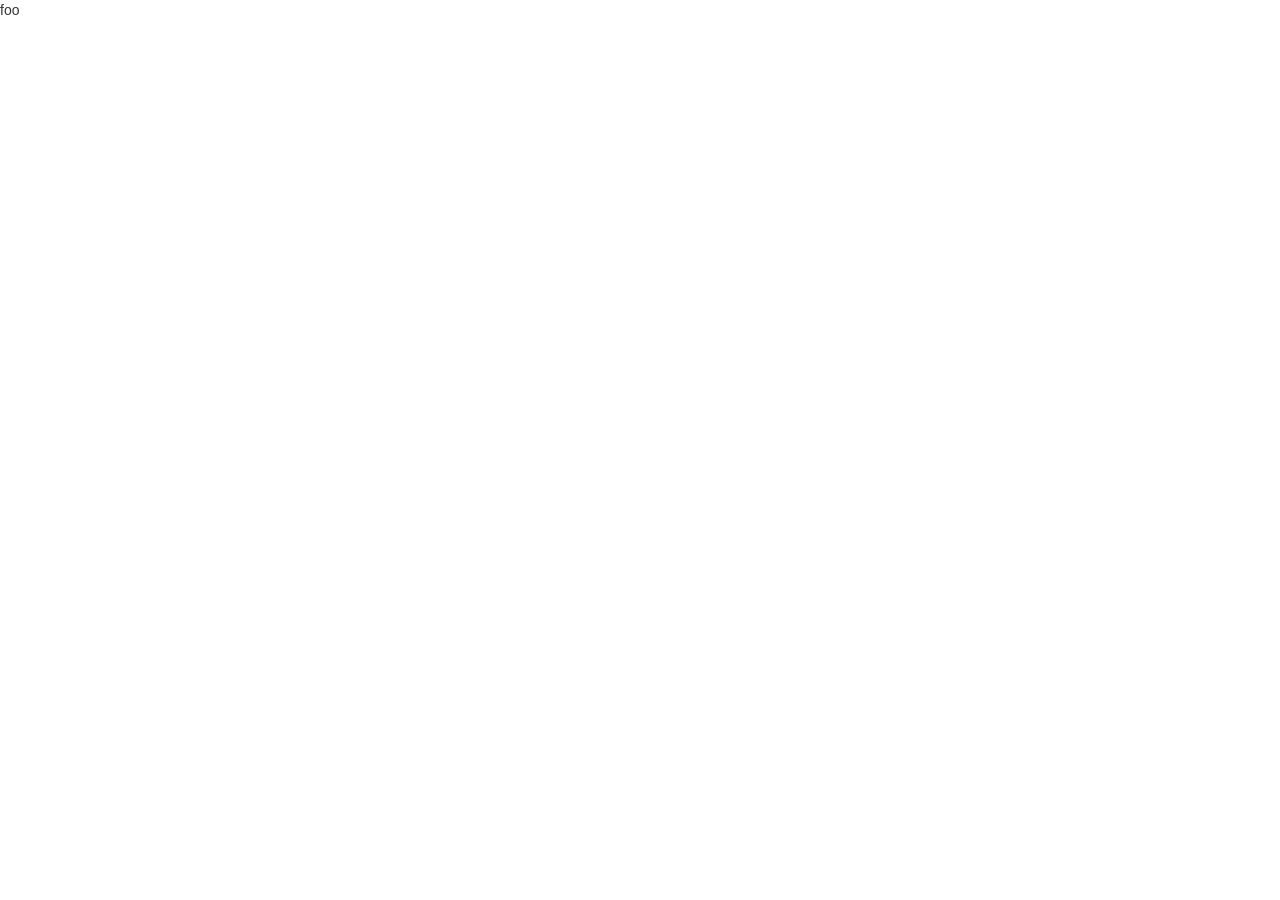
==== index.html @ 3ae0c2a9 "initial react web page is loading" ====
<!DOCTYPE html>
<html>
    <head>
        <title>Author Quiz</title>
        <meta name="viewport" content="width=device, initial-scale=1.0">
        <!-- Latest compiled and minified CSS -->
        <link rel="stylesheet" href="bower_components/bootstrap/dist/css/bootstrap.css">
        <link rel="stylesheet" href="bower_components/bootstrap/dist/css/bootstrap-theme.css">
    <body>
    <div id="app"></div>
    <script src="bower_components/jquery/dist/jquery.js"></script>
    <script src="bower_components/bootstrap/dist/js/bootstrap.js"></script>
    <script src="react-dev.js"></script>
    <script src="JSXTransformer.js"></script>
    <script src="app.js" type="text/jsx"></script>
    </body>
</head>
</html>
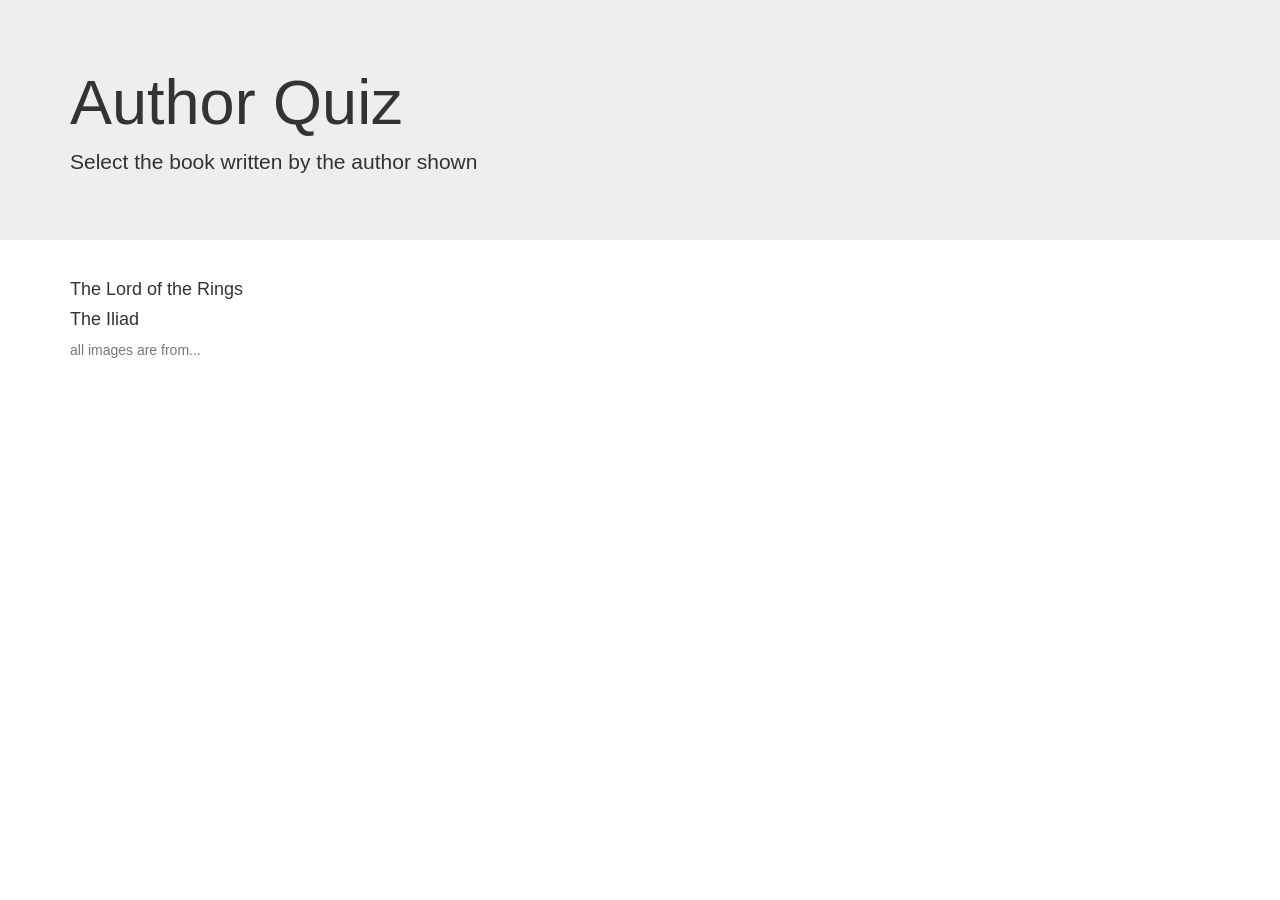
==== commit 54f0a469: "added images, and array of book author data" ====
--- a/index.html
+++ b/index.html
@@ -2,12 +2,27 @@
 <html>
     <head>
         <title>Author Quiz</title>
-        <meta name="viewport" content="width=device, initial-scale=1.0">
-        <!-- Latest compiled and minified CSS -->
+        <meta name="viewport" content="width=device-width, initial-scale=1.0">
         <link rel="stylesheet" href="bower_components/bootstrap/dist/css/bootstrap.css">
         <link rel="stylesheet" href="bower_components/bootstrap/dist/css/bootstrap-theme.css">
+        <link href="css/app.css" rel="stylesheet">
     <body>
-    <div id="app"></div>
+    <div class="jumbotron">
+        <div class="container">
+            <h1>Author Quiz</h1>
+            <p>Select the book written by the author shown</p>
+        </div>
+    </div>
+    <div class="container">
+        <div id="app"></div>
+    </div>
+    <div class="footer">
+        <div class="container">
+            <p class="credit text-muted">
+                all images are from...
+            </p>
+        </div>
+    </div>
     <script src="bower_components/jquery/dist/jquery.js"></script>
     <script src="bower_components/bootstrap/dist/js/bootstrap.js"></script>
     <script src="react-dev.js"></script>
--- a/css/app.css
+++ b/css/app.css
@@ -0,0 +1,46 @@
+.authorimage {
+    height: 340px;
+    width: auto;
+}
+
+.answer {
+    background-color: #F0F7FD;
+    border-color: #D0E3F0;
+    margin-bottom: 20px;
+    padding: 15px 30px 15px 15px;
+    border-left: 5px solid #D0E3F0;
+    cursor: pointer;
+}
+
+.answer:hover {
+    background-color: #D0E3F0;
+}
+
+#footer {
+    margin-top: 60px;
+}
+
+.top {
+height: auto !important;
+    margin: 0 auto -60px;
+    min-height: 100%;
+    padding: 0 0 60px;    
+}
+
+.neutral {
+    height: 340px;
+}
+
+.pass {
+    background-color: green;
+    height: 340px;
+}
+
+.fail {
+    background-color: red;
+    height: 340px;
+}
+
+#addGameButton {
+    margin-left: 15px;    
+}
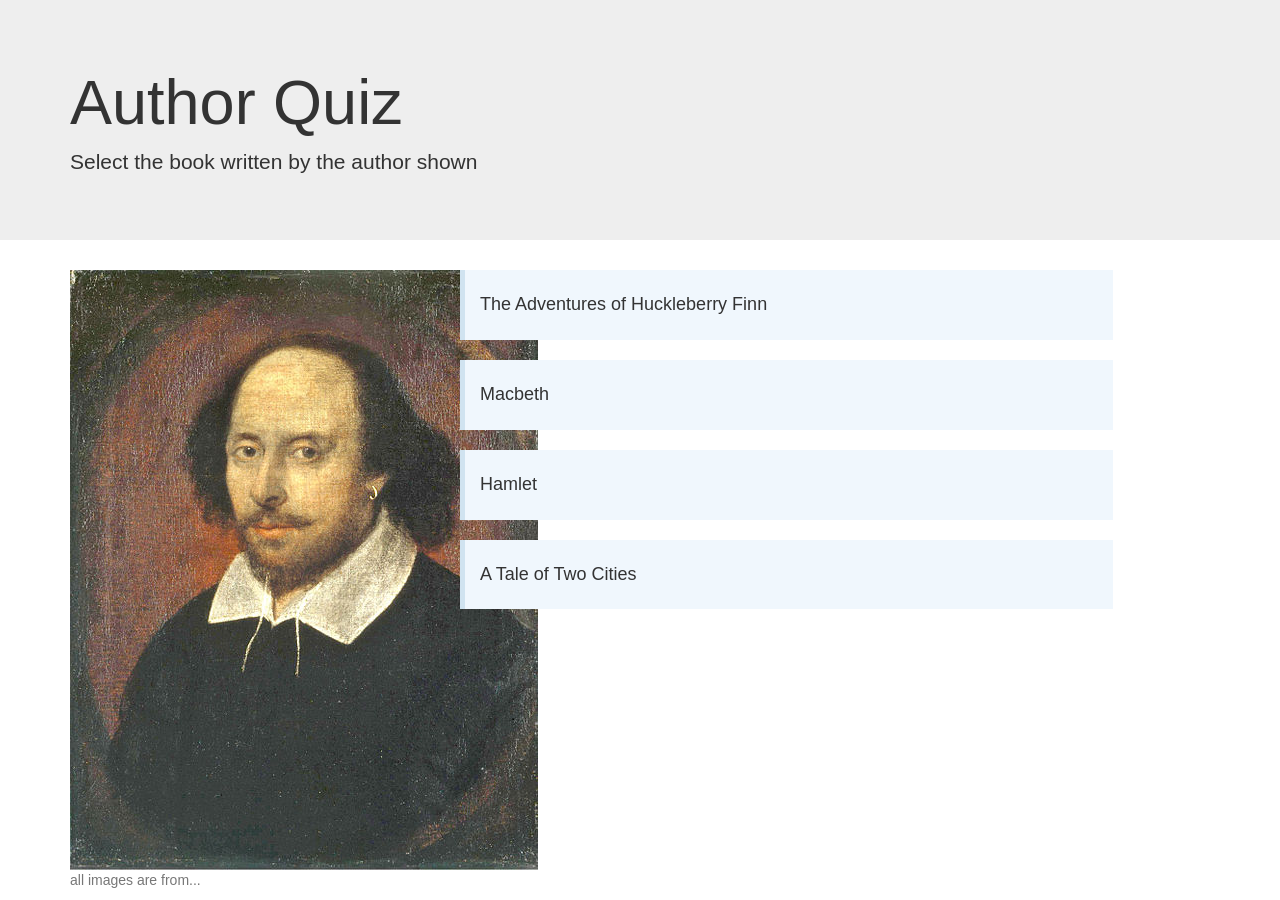
==== commit 4845706f: "finished the layout for the app" ====
--- a/index.html
+++ b/index.html
@@ -23,6 +23,7 @@
             </p>
         </div>
     </div>
+    <script src="bower_components/underscore/underscore.js"></script>
     <script src="bower_components/jquery/dist/jquery.js"></script>
     <script src="bower_components/bootstrap/dist/js/bootstrap.js"></script>
     <script src="react-dev.js"></script>
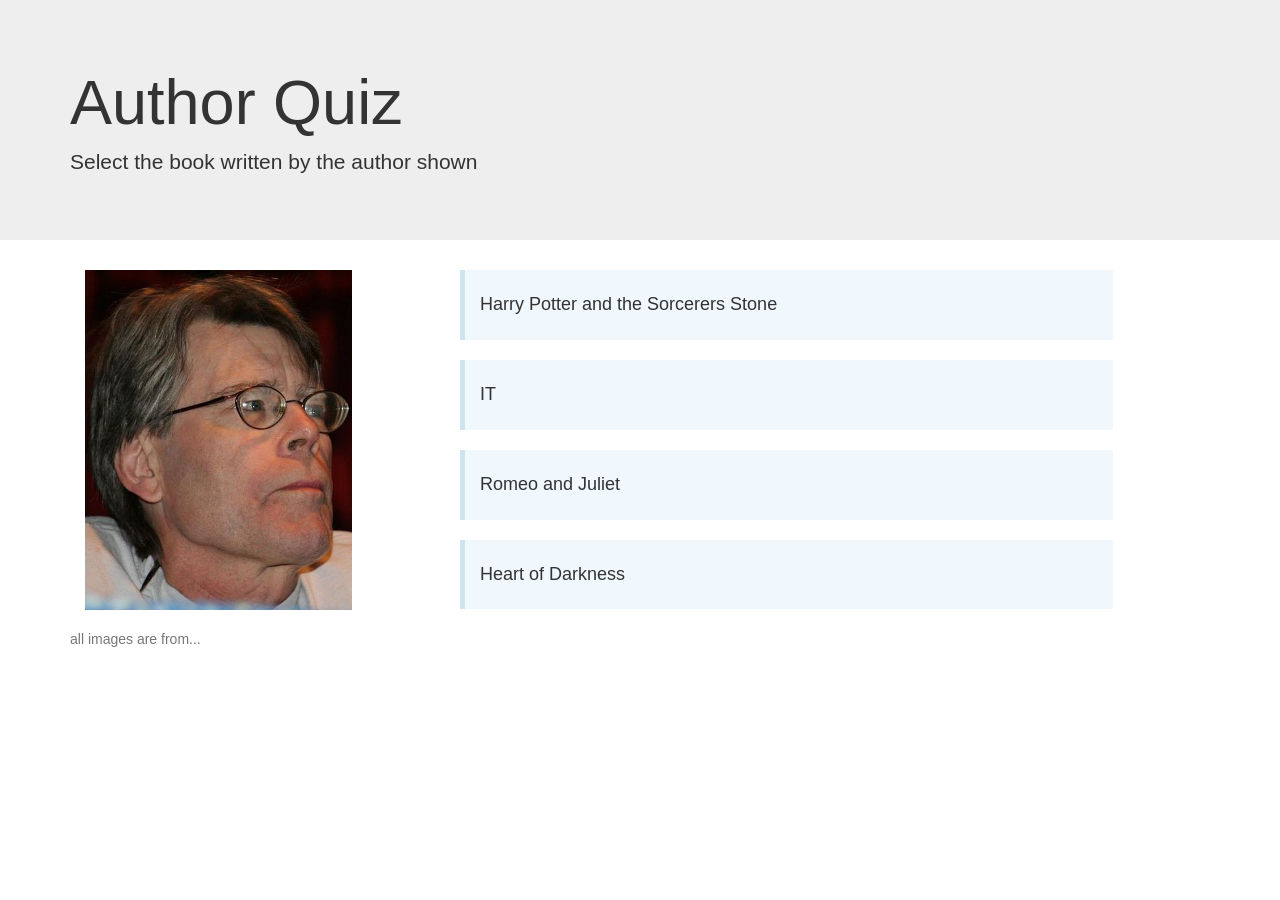
==== commit df990025: "added routie" ====
--- a/index.html
+++ b/index.html
@@ -26,6 +26,7 @@
     <script src="bower_components/underscore/underscore.js"></script>
     <script src="bower_components/jquery/dist/jquery.js"></script>
     <script src="bower_components/bootstrap/dist/js/bootstrap.js"></script>
+    <script src="bower_components/routie/dist/routie.js"><</script>
     <script src="react-dev.js"></script>
     <script src="JSXTransformer.js"></script>
     <script src="app.js" type="text/jsx"></script>
